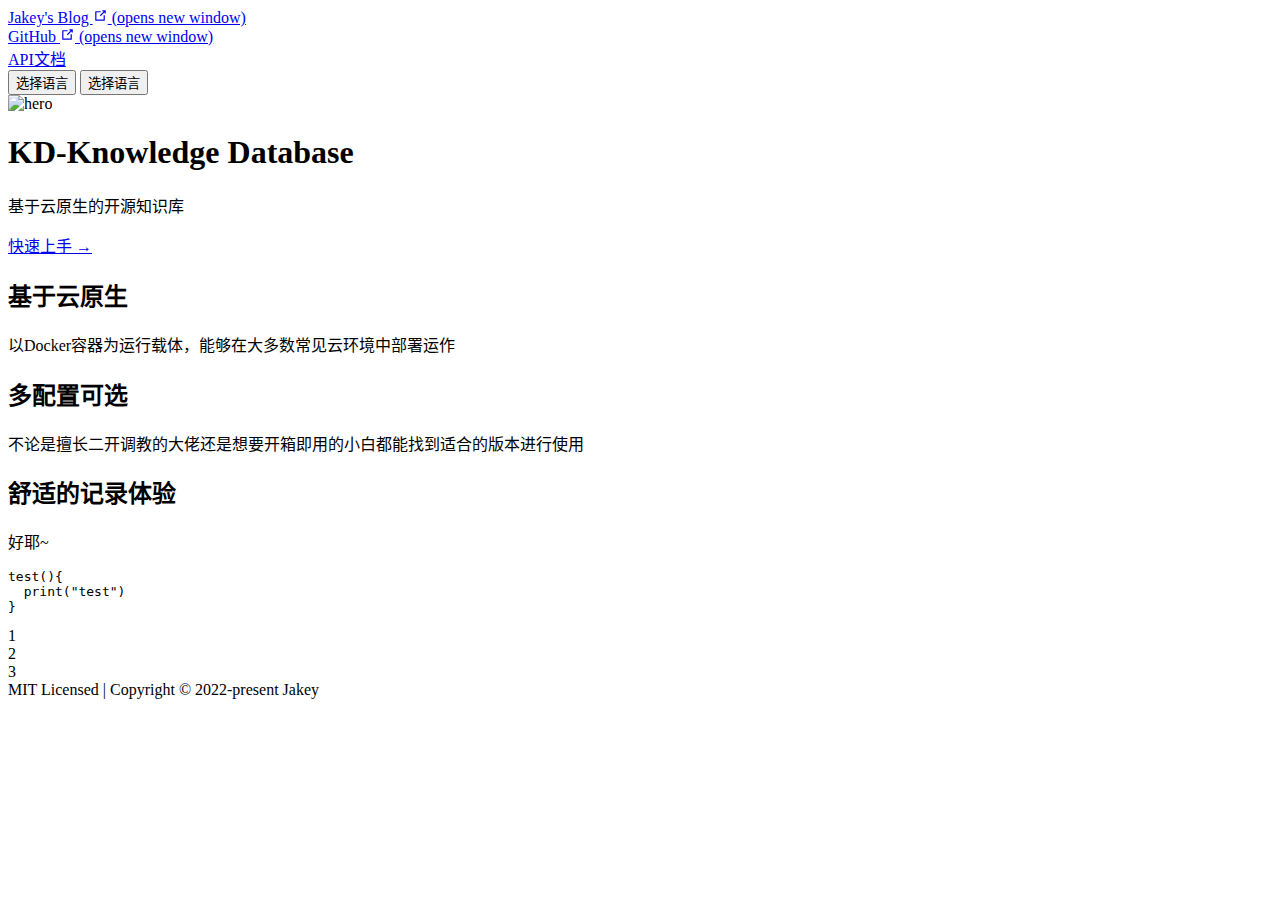
==== index.html @ 8a81cb77 "deploy" ====
<!DOCTYPE html>
<html lang="zh-CN">
  <head>
    <meta charset="utf-8">
    <meta name="viewport" content="width=device-width,initial-scale=1">
    <title>KD</title>
    <meta name="generator" content="VuePress 1.9.7">
    <link rel="icon" href="logo.png">
    <meta name="description" content="Knowledge Database, 基于云原生的开源知识库">
    <meta name="keywords" content="jieshao">
    
    <link rel="preload" href="/KDDoc/assets/css/0.styles.6d3a0d56.css" as="style"><link rel="preload" href="/KDDoc/assets/js/app.cc4152d5.js" as="script"><link rel="preload" href="/KDDoc/assets/js/2.72a95a92.js" as="script"><link rel="preload" href="/KDDoc/assets/js/7.3ab678a9.js" as="script"><link rel="prefetch" href="/KDDoc/assets/js/10.7a40823b.js"><link rel="prefetch" href="/KDDoc/assets/js/11.61cae1b7.js"><link rel="prefetch" href="/KDDoc/assets/js/12.844d784a.js"><link rel="prefetch" href="/KDDoc/assets/js/13.b26338da.js"><link rel="prefetch" href="/KDDoc/assets/js/14.519f711f.js"><link rel="prefetch" href="/KDDoc/assets/js/15.645d9868.js"><link rel="prefetch" href="/KDDoc/assets/js/16.c8de9a23.js"><link rel="prefetch" href="/KDDoc/assets/js/3.889bdc3d.js"><link rel="prefetch" href="/KDDoc/assets/js/4.508b5bcd.js"><link rel="prefetch" href="/KDDoc/assets/js/5.384b96a2.js"><link rel="prefetch" href="/KDDoc/assets/js/6.d92e70ec.js"><link rel="prefetch" href="/KDDoc/assets/js/8.6b2614e6.js"><link rel="prefetch" href="/KDDoc/assets/js/9.43414ae7.js">
    <link rel="stylesheet" href="/KDDoc/assets/css/0.styles.6d3a0d56.css">
  </head>
  <body>
    <div id="app" data-server-rendered="true"><div class="theme-container no-navbar no-sidebar"><!----> <div class="sidebar-mask"></div> <aside class="sidebar"><nav class="nav-links"><div class="nav-item"><a href="http://wp.tryb-kd.tk:31153/" target="_blank" rel="noopener noreferrer" class="nav-link external">
  Jakey's Blog
  <span><svg xmlns="http://www.w3.org/2000/svg" aria-hidden="true" focusable="false" x="0px" y="0px" viewBox="0 0 100 100" width="15" height="15" class="icon outbound"><path fill="currentColor" d="M18.8,85.1h56l0,0c2.2,0,4-1.8,4-4v-32h-8v28h-48v-48h28v-8h-32l0,0c-2.2,0-4,1.8-4,4v56C14.8,83.3,16.6,85.1,18.8,85.1z"></path> <polygon fill="currentColor" points="45.7,48.7 51.3,54.3 77.2,28.5 77.2,37.2 85.2,37.2 85.2,14.9 62.8,14.9 62.8,22.9 71.5,22.9"></polygon></svg> <span class="sr-only">(opens new window)</span></span></a></div><div class="nav-item"><a href="https://github.com/Jakey-X/" target="_blank" rel="noopener noreferrer" class="nav-link external">
  GitHub
  <span><svg xmlns="http://www.w3.org/2000/svg" aria-hidden="true" focusable="false" x="0px" y="0px" viewBox="0 0 100 100" width="15" height="15" class="icon outbound"><path fill="currentColor" d="M18.8,85.1h56l0,0c2.2,0,4-1.8,4-4v-32h-8v28h-48v-48h28v-8h-32l0,0c-2.2,0-4,1.8-4,4v56C14.8,83.3,16.6,85.1,18.8,85.1z"></path> <polygon fill="currentColor" points="45.7,48.7 51.3,54.3 77.2,28.5 77.2,37.2 85.2,37.2 85.2,14.9 62.8,14.9 62.8,22.9 71.5,22.9"></polygon></svg> <span class="sr-only">(opens new window)</span></span></a></div><div class="nav-item"><a href="/KDDoc/guide/" class="nav-link">
  API文档
</a></div><div class="nav-item"><div class="dropdown-wrapper"><button type="button" aria-label="Select language" class="dropdown-title"><span class="title">选择语言</span> <span class="arrow down"></span></button> <button type="button" aria-label="Select language" class="mobile-dropdown-title"><span class="title">选择语言</span> <span class="arrow right"></span></button> <ul class="nav-dropdown" style="display:none;"><li class="dropdown-item"><!----> <a href="/KDDoc/" aria-current="page" class="nav-link router-link-exact-active router-link-active">
  简体中文
</a></li><li class="dropdown-item"><!----> <a href="/KDDoc/en/" class="nav-link">
  English
</a></li></ul></div></div> <!----></nav>  <!----> </aside> <main aria-labelledby="main-title" class="home"><header class="hero"><img src="/KDDoc/assets/img/logo.jpg" alt="hero"> <h1 id="main-title">
      KD-Knowledge Database
    </h1> <p class="description">
      基于云原生的开源知识库
    </p> <p class="action"><a href="/KDDoc/guide/" class="nav-link action-button">
  快速上手 →
</a></p></header> <div class="features"><div class="feature"><h2>基于云原生</h2> <p>以Docker容器为运行载体，能够在大多数常见云环境中部署运作</p></div><div class="feature"><h2>多配置可选</h2> <p>不论是擅长二开调教的大佬还是想要开箱即用的小白都能找到适合的版本进行使用</p></div><div class="feature"><h2>舒适的记录体验</h2> <p>好耶~</p></div></div> <div class="theme-default-content custom content__default"><div class="language-python line-numbers-mode"><pre class="language-python"><code>test<span class="token punctuation">(</span><span class="token punctuation">)</span><span class="token punctuation">{</span>
  <span class="token keyword">print</span><span class="token punctuation">(</span><span class="token string">&quot;test&quot;</span><span class="token punctuation">)</span>
<span class="token punctuation">}</span>
</code></pre> <div class="line-numbers-wrapper"><span class="line-number">1</span><br><span class="line-number">2</span><br><span class="line-number">3</span><br></div></div></div> <div class="footer">
    MIT Licensed | Copyright © 2022-present Jakey
  </div></main></div><div class="global-ui"></div></div>
    <script src="/KDDoc/assets/js/app.cc4152d5.js" defer></script><script src="/KDDoc/assets/js/2.72a95a92.js" defer></script><script src="/KDDoc/assets/js/7.3ab678a9.js" defer></script>
  </body>
</html>
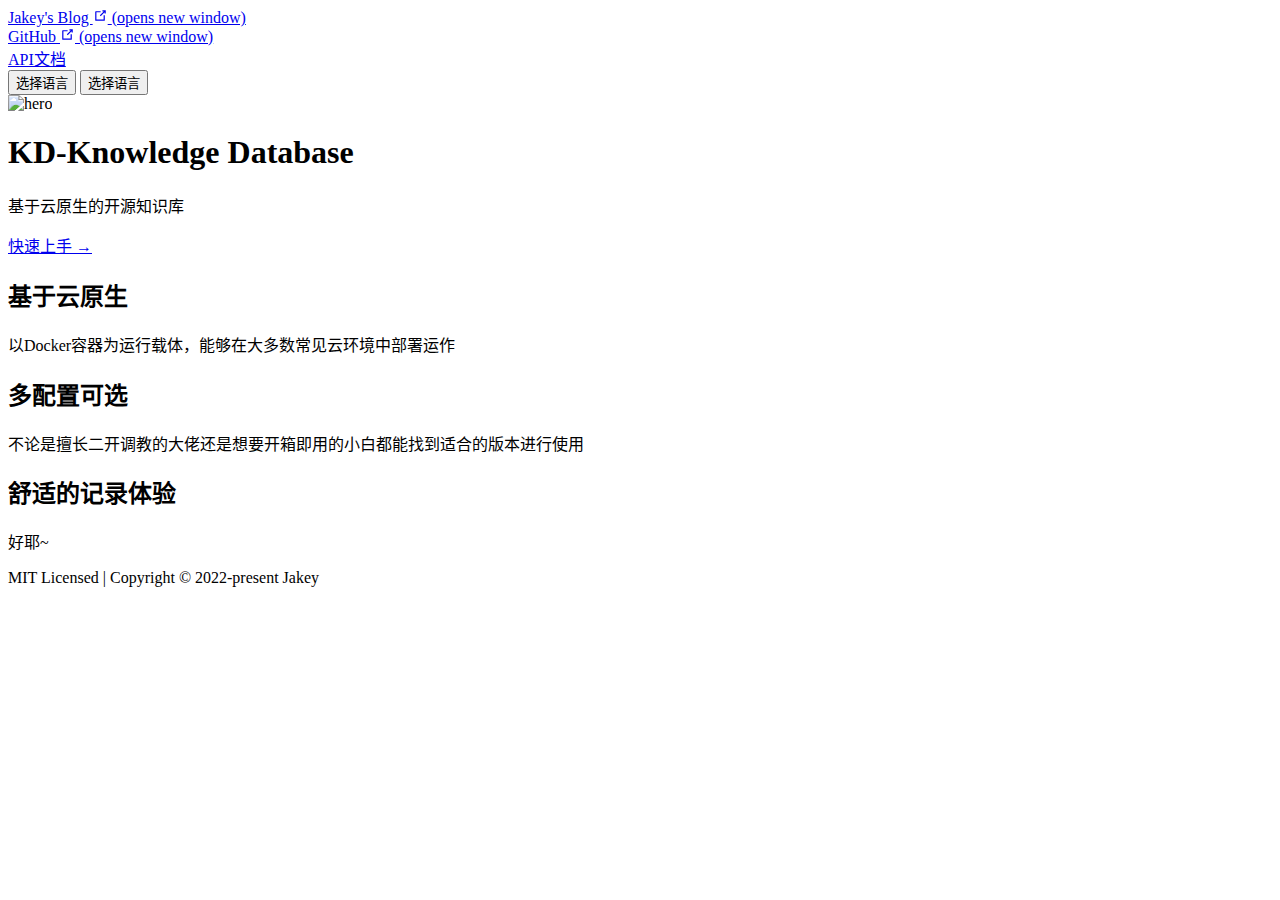
==== commit 2a715d6b: "Auto deploy from Github Actions" ====
--- a/index.html
+++ b/index.html
@@ -5,36 +5,33 @@
     <meta name="viewport" content="width=device-width,initial-scale=1">
     <title>KD</title>
     <meta name="generator" content="VuePress 1.9.7">
-    <link rel="icon" href="logo.png">
+    <link rel="icon" href="/MyDoc/assets/img/logo.jpg">
     <meta name="description" content="Knowledge Database, 基于云原生的开源知识库">
     <meta name="keywords" content="jieshao">
     
-    <link rel="preload" href="/KDDoc/assets/css/0.styles.6d3a0d56.css" as="style"><link rel="preload" href="/KDDoc/assets/js/app.cc4152d5.js" as="script"><link rel="preload" href="/KDDoc/assets/js/2.72a95a92.js" as="script"><link rel="preload" href="/KDDoc/assets/js/7.3ab678a9.js" as="script"><link rel="prefetch" href="/KDDoc/assets/js/10.7a40823b.js"><link rel="prefetch" href="/KDDoc/assets/js/11.61cae1b7.js"><link rel="prefetch" href="/KDDoc/assets/js/12.844d784a.js"><link rel="prefetch" href="/KDDoc/assets/js/13.b26338da.js"><link rel="prefetch" href="/KDDoc/assets/js/14.519f711f.js"><link rel="prefetch" href="/KDDoc/assets/js/15.645d9868.js"><link rel="prefetch" href="/KDDoc/assets/js/16.c8de9a23.js"><link rel="prefetch" href="/KDDoc/assets/js/3.889bdc3d.js"><link rel="prefetch" href="/KDDoc/assets/js/4.508b5bcd.js"><link rel="prefetch" href="/KDDoc/assets/js/5.384b96a2.js"><link rel="prefetch" href="/KDDoc/assets/js/6.d92e70ec.js"><link rel="prefetch" href="/KDDoc/assets/js/8.6b2614e6.js"><link rel="prefetch" href="/KDDoc/assets/js/9.43414ae7.js">
-    <link rel="stylesheet" href="/KDDoc/assets/css/0.styles.6d3a0d56.css">
+    <link rel="preload" href="/MyDoc/assets/css/0.styles.aa2eba79.css" as="style"><link rel="preload" href="/MyDoc/assets/js/app.15f46be5.js" as="script"><link rel="preload" href="/MyDoc/assets/js/2.b5ceb8d8.js" as="script"><link rel="preload" href="/MyDoc/assets/js/7.a2646908.js" as="script"><link rel="prefetch" href="/MyDoc/assets/js/10.e0efcc43.js"><link rel="prefetch" href="/MyDoc/assets/js/11.d8344014.js"><link rel="prefetch" href="/MyDoc/assets/js/12.a8779c65.js"><link rel="prefetch" href="/MyDoc/assets/js/13.ff9d8c82.js"><link rel="prefetch" href="/MyDoc/assets/js/14.78fe2c27.js"><link rel="prefetch" href="/MyDoc/assets/js/15.35beb4b0.js"><link rel="prefetch" href="/MyDoc/assets/js/16.22f97a75.js"><link rel="prefetch" href="/MyDoc/assets/js/17.42d61663.js"><link rel="prefetch" href="/MyDoc/assets/js/3.8826885a.js"><link rel="prefetch" href="/MyDoc/assets/js/4.9f634cb8.js"><link rel="prefetch" href="/MyDoc/assets/js/5.602e294e.js"><link rel="prefetch" href="/MyDoc/assets/js/6.d235a73a.js"><link rel="prefetch" href="/MyDoc/assets/js/8.927085d7.js"><link rel="prefetch" href="/MyDoc/assets/js/9.5f907d65.js">
+    <link rel="stylesheet" href="/MyDoc/assets/css/0.styles.aa2eba79.css">
   </head>
   <body>
     <div id="app" data-server-rendered="true"><div class="theme-container no-navbar no-sidebar"><!----> <div class="sidebar-mask"></div> <aside class="sidebar"><nav class="nav-links"><div class="nav-item"><a href="http://wp.tryb-kd.tk:31153/" target="_blank" rel="noopener noreferrer" class="nav-link external">
   Jakey's Blog
   <span><svg xmlns="http://www.w3.org/2000/svg" aria-hidden="true" focusable="false" x="0px" y="0px" viewBox="0 0 100 100" width="15" height="15" class="icon outbound"><path fill="currentColor" d="M18.8,85.1h56l0,0c2.2,0,4-1.8,4-4v-32h-8v28h-48v-48h28v-8h-32l0,0c-2.2,0-4,1.8-4,4v56C14.8,83.3,16.6,85.1,18.8,85.1z"></path> <polygon fill="currentColor" points="45.7,48.7 51.3,54.3 77.2,28.5 77.2,37.2 85.2,37.2 85.2,14.9 62.8,14.9 62.8,22.9 71.5,22.9"></polygon></svg> <span class="sr-only">(opens new window)</span></span></a></div><div class="nav-item"><a href="https://github.com/Jakey-X/" target="_blank" rel="noopener noreferrer" class="nav-link external">
   GitHub
-  <span><svg xmlns="http://www.w3.org/2000/svg" aria-hidden="true" focusable="false" x="0px" y="0px" viewBox="0 0 100 100" width="15" height="15" class="icon outbound"><path fill="currentColor" d="M18.8,85.1h56l0,0c2.2,0,4-1.8,4-4v-32h-8v28h-48v-48h28v-8h-32l0,0c-2.2,0-4,1.8-4,4v56C14.8,83.3,16.6,85.1,18.8,85.1z"></path> <polygon fill="currentColor" points="45.7,48.7 51.3,54.3 77.2,28.5 77.2,37.2 85.2,37.2 85.2,14.9 62.8,14.9 62.8,22.9 71.5,22.9"></polygon></svg> <span class="sr-only">(opens new window)</span></span></a></div><div class="nav-item"><a href="/KDDoc/guide/" class="nav-link">
+  <span><svg xmlns="http://www.w3.org/2000/svg" aria-hidden="true" focusable="false" x="0px" y="0px" viewBox="0 0 100 100" width="15" height="15" class="icon outbound"><path fill="currentColor" d="M18.8,85.1h56l0,0c2.2,0,4-1.8,4-4v-32h-8v28h-48v-48h28v-8h-32l0,0c-2.2,0-4,1.8-4,4v56C14.8,83.3,16.6,85.1,18.8,85.1z"></path> <polygon fill="currentColor" points="45.7,48.7 51.3,54.3 77.2,28.5 77.2,37.2 85.2,37.2 85.2,14.9 62.8,14.9 62.8,22.9 71.5,22.9"></polygon></svg> <span class="sr-only">(opens new window)</span></span></a></div><div class="nav-item"><a href="/MyDoc/guide/" class="nav-link">
   API文档
-</a></div><div class="nav-item"><div class="dropdown-wrapper"><button type="button" aria-label="Select language" class="dropdown-title"><span class="title">选择语言</span> <span class="arrow down"></span></button> <button type="button" aria-label="Select language" class="mobile-dropdown-title"><span class="title">选择语言</span> <span class="arrow right"></span></button> <ul class="nav-dropdown" style="display:none;"><li class="dropdown-item"><!----> <a href="/KDDoc/" aria-current="page" class="nav-link router-link-exact-active router-link-active">
+</a></div><div class="nav-item"><div class="dropdown-wrapper"><button type="button" aria-label="Select language" class="dropdown-title"><span class="title">选择语言</span> <span class="arrow down"></span></button> <button type="button" aria-label="Select language" class="mobile-dropdown-title"><span class="title">选择语言</span> <span class="arrow right"></span></button> <ul class="nav-dropdown" style="display:none;"><li class="dropdown-item"><!----> <a href="/MyDoc/" aria-current="page" class="nav-link router-link-exact-active router-link-active">
   简体中文
-</a></li><li class="dropdown-item"><!----> <a href="/KDDoc/en/" class="nav-link">
+</a></li><li class="dropdown-item"><!----> <a href="/MyDoc/en/" class="nav-link">
   English
-</a></li></ul></div></div> <!----></nav>  <!----> </aside> <main aria-labelledby="main-title" class="home"><header class="hero"><img src="/KDDoc/assets/img/logo.jpg" alt="hero"> <h1 id="main-title">
+</a></li></ul></div></div> <!----></nav>  <!----> </aside> <main aria-labelledby="main-title" class="home"><header class="hero"><img src="/MyDoc/assets/img/logo.jpg" alt="hero"> <h1 id="main-title">
       KD-Knowledge Database
     </h1> <p class="description">
       基于云原生的开源知识库
-    </p> <p class="action"><a href="/KDDoc/guide/" class="nav-link action-button">
+    </p> <p class="action"><a href="/MyDoc/guide/" class="nav-link action-button">
   快速上手 →
-</a></p></header> <div class="features"><div class="feature"><h2>基于云原生</h2> <p>以Docker容器为运行载体，能够在大多数常见云环境中部署运作</p></div><div class="feature"><h2>多配置可选</h2> <p>不论是擅长二开调教的大佬还是想要开箱即用的小白都能找到适合的版本进行使用</p></div><div class="feature"><h2>舒适的记录体验</h2> <p>好耶~</p></div></div> <div class="theme-default-content custom content__default"><div class="language-python line-numbers-mode"><pre class="language-python"><code>test<span class="token punctuation">(</span><span class="token punctuation">)</span><span class="token punctuation">{</span>
-  <span class="token keyword">print</span><span class="token punctuation">(</span><span class="token string">&quot;test&quot;</span><span class="token punctuation">)</span>
-<span class="token punctuation">}</span>
-</code></pre> <div class="line-numbers-wrapper"><span class="line-number">1</span><br><span class="line-number">2</span><br><span class="line-number">3</span><br></div></div></div> <div class="footer">
+</a></p></header> <div class="features"><div class="feature"><h2>基于云原生</h2> <p>以Docker容器为运行载体，能够在大多数常见云环境中部署运作</p></div><div class="feature"><h2>多配置可选</h2> <p>不论是擅长二开调教的大佬还是想要开箱即用的小白都能找到适合的版本进行使用</p></div><div class="feature"><h2>舒适的记录体验</h2> <p>好耶~</p></div></div> <div class="theme-default-content custom content__default"></div> <div class="footer">
     MIT Licensed | Copyright © 2022-present Jakey
   </div></main></div><div class="global-ui"></div></div>
-    <script src="/KDDoc/assets/js/app.cc4152d5.js" defer></script><script src="/KDDoc/assets/js/2.72a95a92.js" defer></script><script src="/KDDoc/assets/js/7.3ab678a9.js" defer></script>
+    <script src="/MyDoc/assets/js/app.15f46be5.js" defer></script><script src="/MyDoc/assets/js/2.b5ceb8d8.js" defer></script><script src="/MyDoc/assets/js/7.a2646908.js" defer></script>
   </body>
 </html>
